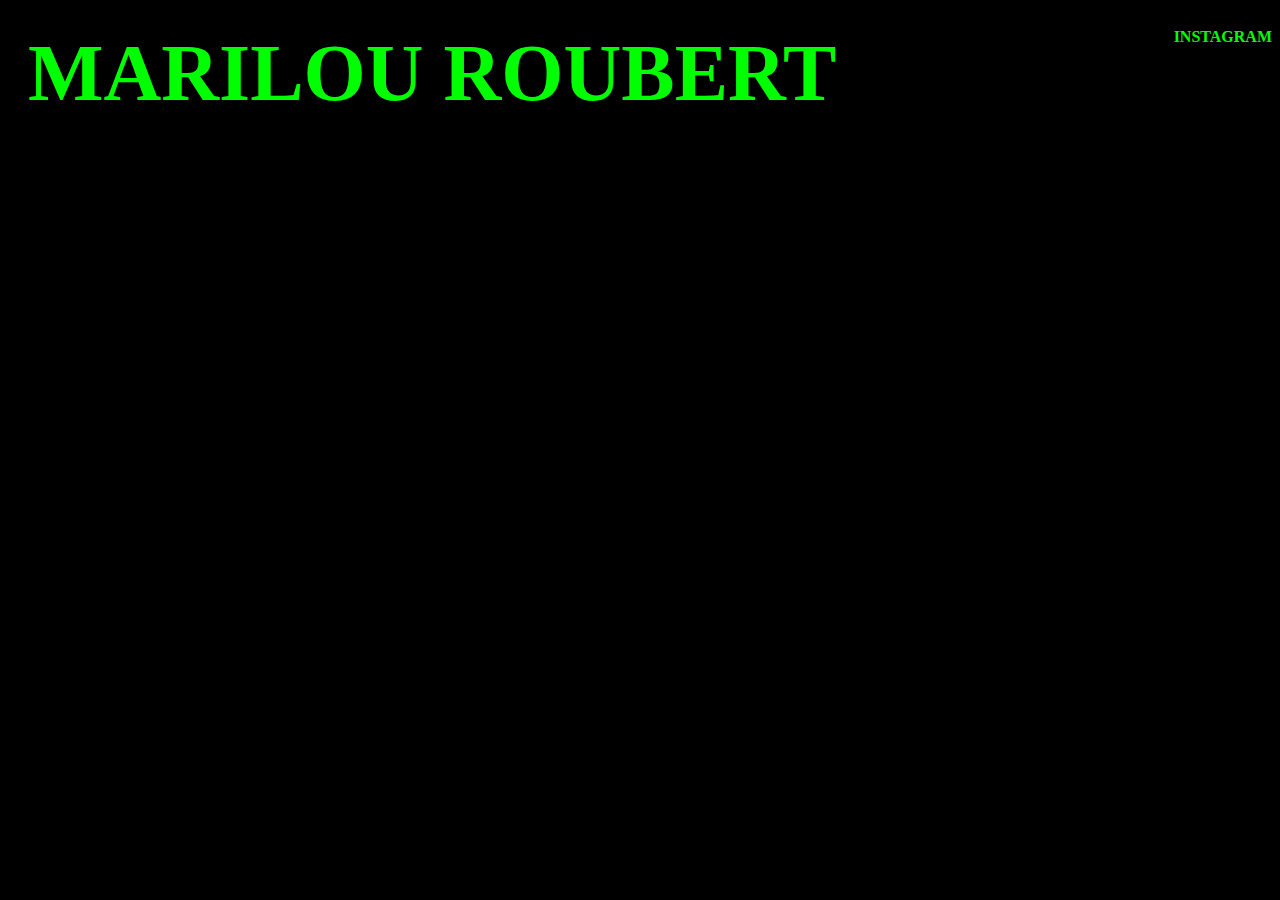
==== FOTOFOOT.html @ 3c895b78 "Add files via upload" ====
<!DOCTYPE html>
<html>
   <head>
      <meta charset="UTF-8">
      <meta name="viewport" content="width=device-width, initial-scale=1.0">
      <title>MARILOU ROUBERT</title> 
      <link rel="stylesheet" href="style.css">
      
      <header>
         <div class="logo">MARILOU ROUBERT</div>
         <div class="nav-links">
             <a href="https://instagram.com" target="_blank">INSTAGRAM</a>
             <a href="#apropos"></a>
         </div>
        </header>
---- style.css ----
@font-face {
    font-family: BBBSprat;
    src: url("webfonts/webfonts2/FT88-Serif.woff");
   
    
  }
{
    margin: 0;
    padding: 0;
    box-sizing: border-box;
}



/* Style de la page */
body {
    background-color:rgb(0, 0, 0);
    font-family: BBBSprat;
    src: url("webfonts/BBBSprat-CondensedLight.woff2");
}

/* Header avec logo et liens */
header {
    
    
    width: 100%;
    display: flex;
    justify-content: space-between;
    padding: 20px;
}

.logo {
    font-size: 5em;
    font-weight: bold;
    color:lime;


    
}

.nav-links {
    display: flex;
    gap: 20px;
}

.nav-links a {

    
    text-decoration:none;
    color:lime;
    font-weight: bold;
}

/* Grille pour les photos */
.gallery {
    display: grid;
    grid-template-columns: repeat(1, 1fr);
    gap: .1rem; /* Pas de marge entre les images */
    width: 100%;
    max-width: 100%;
    margin-top: 0.1rem;
}

.gallery img {
    width: 100%;
    height: 300px;
    object-fit: cover;
}

.gallery img:hover{
    filter:invert(100%);
    color: rgb(0, 0, 0);
    transition: all .7s ease;
}

@font-face {
    font-family: FT88;
    src: url("webfonts/webfonts2/FT88-Italic.woff");
  }
#apropos{
    
    margin-top: -50px;
    text-align: center;
    color: #ffffff;
    
}

.gallery-container {
    display: flex;
    justify-content: space-between;
    align-items: flex-start; /* Aligner les éléments au sommet */
    gap: 0px; /* Espacement entre les blocs */
    padding: 20px;
 }
 
 /* Galerie d'images */
 .galleryldle {
    display: flex;
    flex-direction: column;
    gap: 20px;
    width: 60%; /* La galerie prendra 60% de la largeur */
 }

.project-description {
    width: 35%; /* Le bloc de texte prendra 35% de la largeur */
    font-size: 16px;
    color:lime;
 }
 
 .project-description h2 {
    font-size: 24px;
    margin-bottom: 15px;
 }
 
 .project-description p {
    margin-bottom: 10px;
    line-height: 1.5;
 }
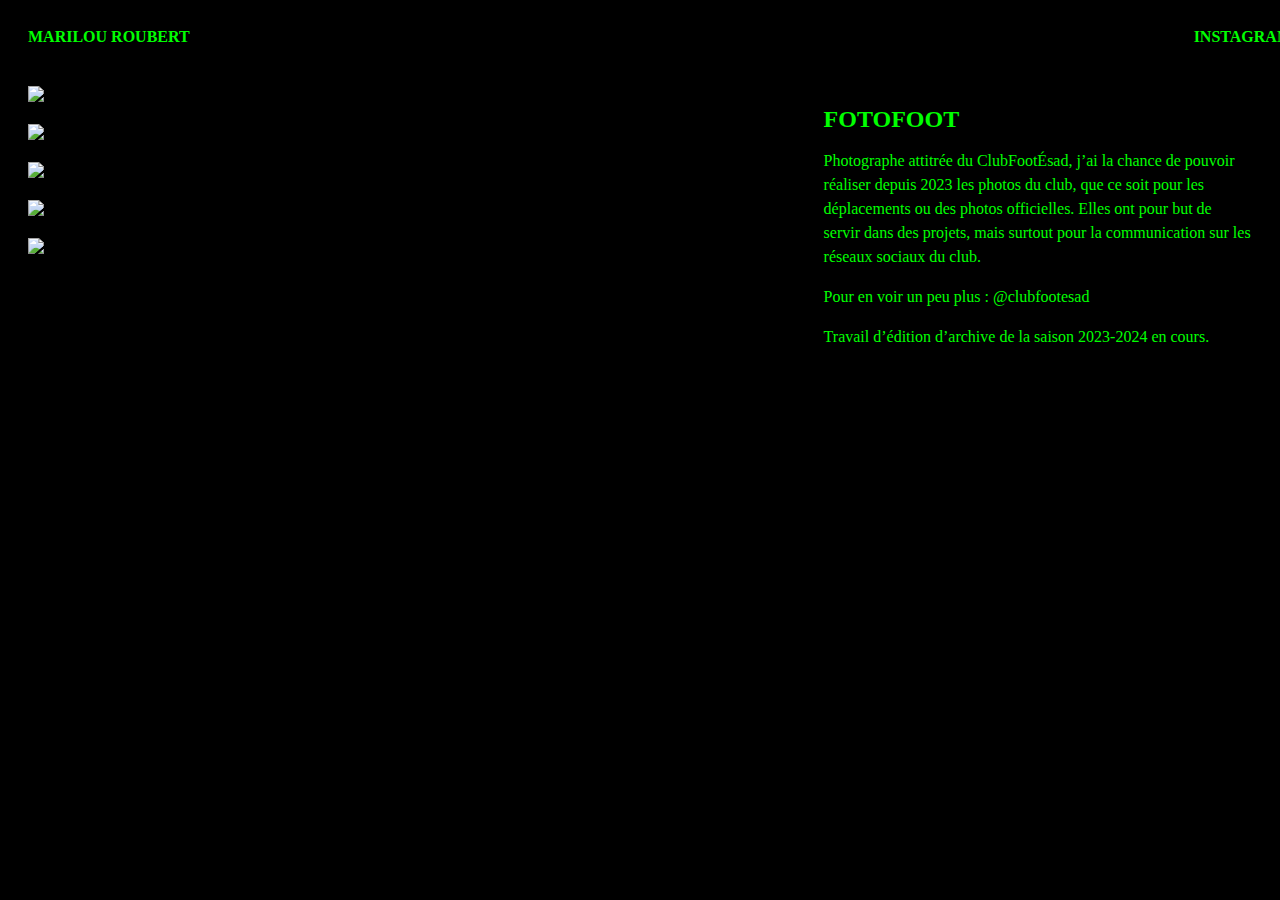
==== commit 8134d6cf: "Add files via upload" ====
--- a/FOTOFOOT.html
+++ b/FOTOFOOT.html
@@ -1,17 +1,43 @@
-<!DOCTYPE html>
-<html>
+<html lang="fr">
    <head>
       <meta charset="UTF-8">
       <meta name="viewport" content="width=device-width, initial-scale=1.0">
       <title>MARILOU ROUBERT</title> 
       <link rel="stylesheet" href="style.css">
-      
+   </head>
+
+   <style>
+    .logo {
+        font-size:medium;
+    }
+  </style>
+  
+
+   <body class="projets">
       <header>
          <div class="logo">MARILOU ROUBERT</div>
          <div class="nav-links">
-             <a href="https://instagram.com" target="_blank">INSTAGRAM</a>
-             <a href="#apropos"></a>
+            <a href="https://instagram.com" target="_blank">INSTAGRAM</a>
          </div>
-        </header>
+      </header>
 
-        +      <div class="gallery-container">
+         <!-- Galerie d'images -->
+         <div class="galleryldle">
+            <img src="img/img/img102.JPG" alt="Image 1"> 
+            <img src="img/img/img104.JPG" alt="Image 2"/>
+            <img src="img/img/img106.JPG" alt="Image 3">
+            <img src="img/img/img103.JPG" alt="Image 4"/>
+            <img src="img/img/img105.JPG" alt="Image 5"/>
+         </div>
+
+         <!-- Bloc de texte à droite -->
+         <div class="project-description">
+            <h2>FOTOFOOT</h2>
+            <p>Photographe attitrée du ClubFootÉsad, j’ai la chance de pouvoir réaliser depuis 2023 les photos du club, que ce soit pour les déplacements ou des photos officielles. Elles ont pour but de servir dans des projets, mais surtout pour la communication sur les réseaux sociaux du club. </p>
+            <p>Pour en voir un peu plus : @clubfootesad</p>
+            <p>Travail d’édition d’archive de la saison 2023-2024 en cours. </p>
+         </div>
+      </div>
+   </body>
+</html>
--- a/style.css
+++ b/style.css
@@ -18,6 +18,19 @@
     background-color:rgb(0, 0, 0);
     font-family: BBBSprat;
     src: url("webfonts/BBBSprat-CondensedLight.woff2");
+    cursor: url('img/img/curseur.png'), auto;
+}
+
+a {
+    cursor: url('img/img/curseur.png'), auto;
+}
+
+a img {
+    cursor: url('img/img/curseur.png'), auto;
+}
+
+a:hover {
+    cursor: url('img/img/curseurvert.png'), auto;
 }
 
 /* Header avec logo et liens */
@@ -31,6 +44,7 @@
 }
 
 .logo {
+    text-decoration: none;
     font-size: 5em;
     font-weight: bold;
     color:lime;
@@ -64,7 +78,7 @@
 
 .gallery img {
     width: 100%;
-    height: 300px;
+    height: 500px;
     object-fit: cover;
 }
 
